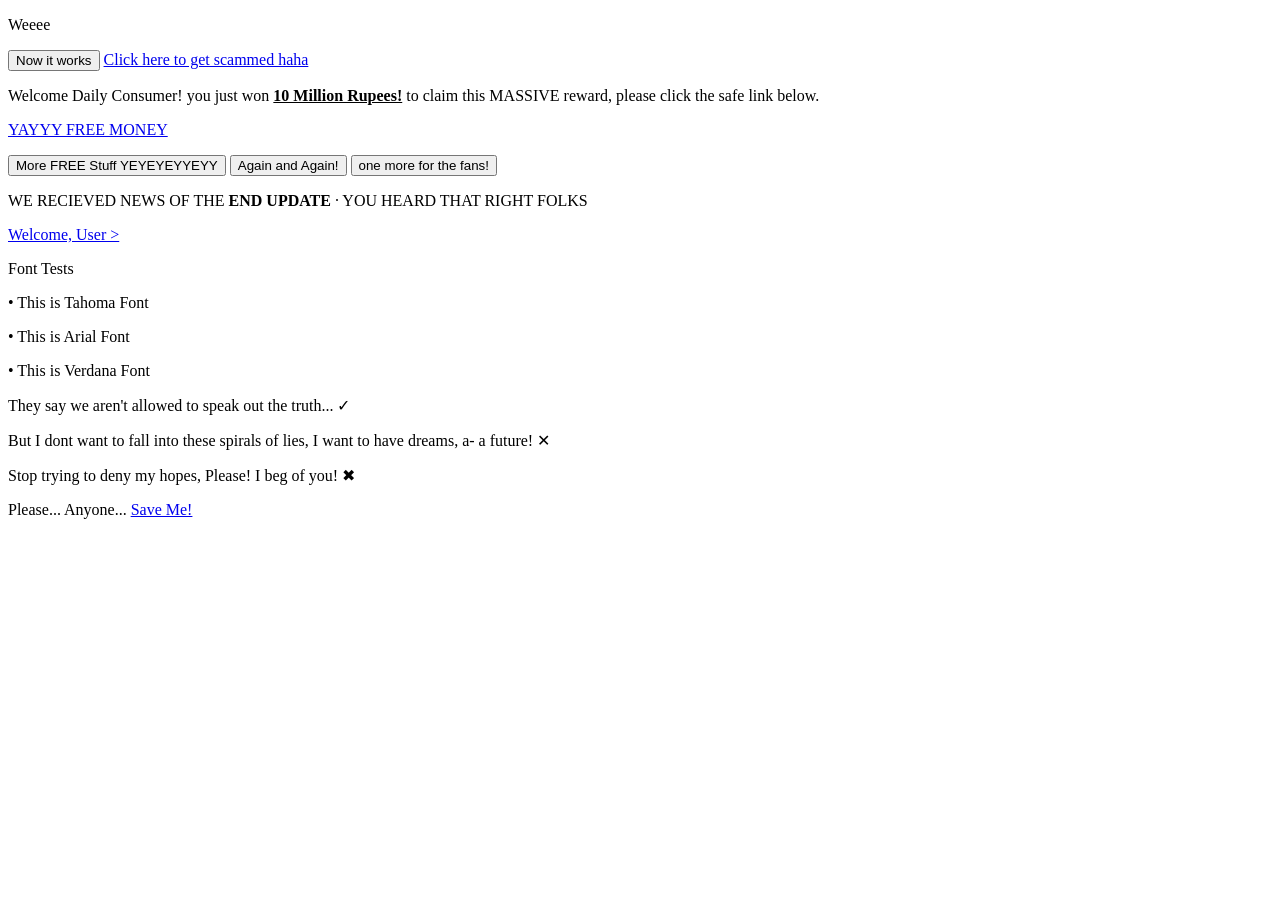
==== 6hourtraining.html @ 85eaf90b "Add files via upload" ====
<!DOCTYPE html>
<html>
  <head>
    <title>Public Testing UPD2
    </title>

    <link rel="preconnect" href="https://fonts.googleapis.com">
<link rel="preconnect" href="https://fonts.gstatic.com" crossorigin>
<link href="https://fonts.googleapis.com/css2?family=Roboto:ital,wght@0,100..900;1,100..900&display=swap" rel="stylesheet">

    <link rel="stylesheet" href="styles/6hourtraining.css">
    
  </head>
  <body>
    <p>
  Weeee
</p>

<button class="now-it-works-button">
  Now it works
</button>

<a href="https://deltarune.com/lancer/" target="_blank">
  Click here to get scammed haha
</a>

<p class="false-ad">
  Welcome Daily Consumer! you just won 
  <strong><u>10 Million Rupees!</u></strong> to
  claim this <span class="massive">MASSIVE</span> reward,
  please click the <span class="safe">safe</span> link below.

<a href="https://www.youtube.com/watch?v=DLzxrzFCyOs" target="_blank"
    class="free-money">
  <p>YAYYY FREE MONEY</p>
</a>

<button class="extra-buttons">
  More FREE Stuff YEYEYEYYEYY
</button>

<button class="extra-buttons">
  Again and Again!
</button>

<button class="fan-service">
  one more for the fans!
</button>

<p class="title">
  WE RECIEVED NEWS OF THE <strong class="end-update">END UPDATE</strong> &#183; YOU HEARD THAT RIGHT FOLKS
</p>

<a class="btnlink" href="https://media.dndbeyond.com/compendium-images/phb/downloads/DnD_2024_Character-Sheet.pdf">Welcome, User &#62;</a>

<p class="font-test-title">
  Font Tests
</p>

<p class="tahroma">
  &#8226; This is Tahoma Font
</p>

<p class="arial">
  &#8226; This is Arial Font
</p>

<p class="verdank">
  &#8226; This is Verdana Font
</p>
  
<p class="quiet-you">
  They say we aren't allowed to speak out the truth... &#10003;
</p>

<p class="quiet-you">
  But I dont want to fall into these spirals of lies, I want to have dreams, a- a future! &#10005;
</p>

<p class="quiet-you">
  Stop trying to deny my hopes, Please! I beg of you! &#10006;
</p>

<p class="quiet-you">
  Please... Anyone... <span class="dont">
    <a href="wrongdestination.html">Save Me!</a>  
  </span>
</p>
  </body>
</html>
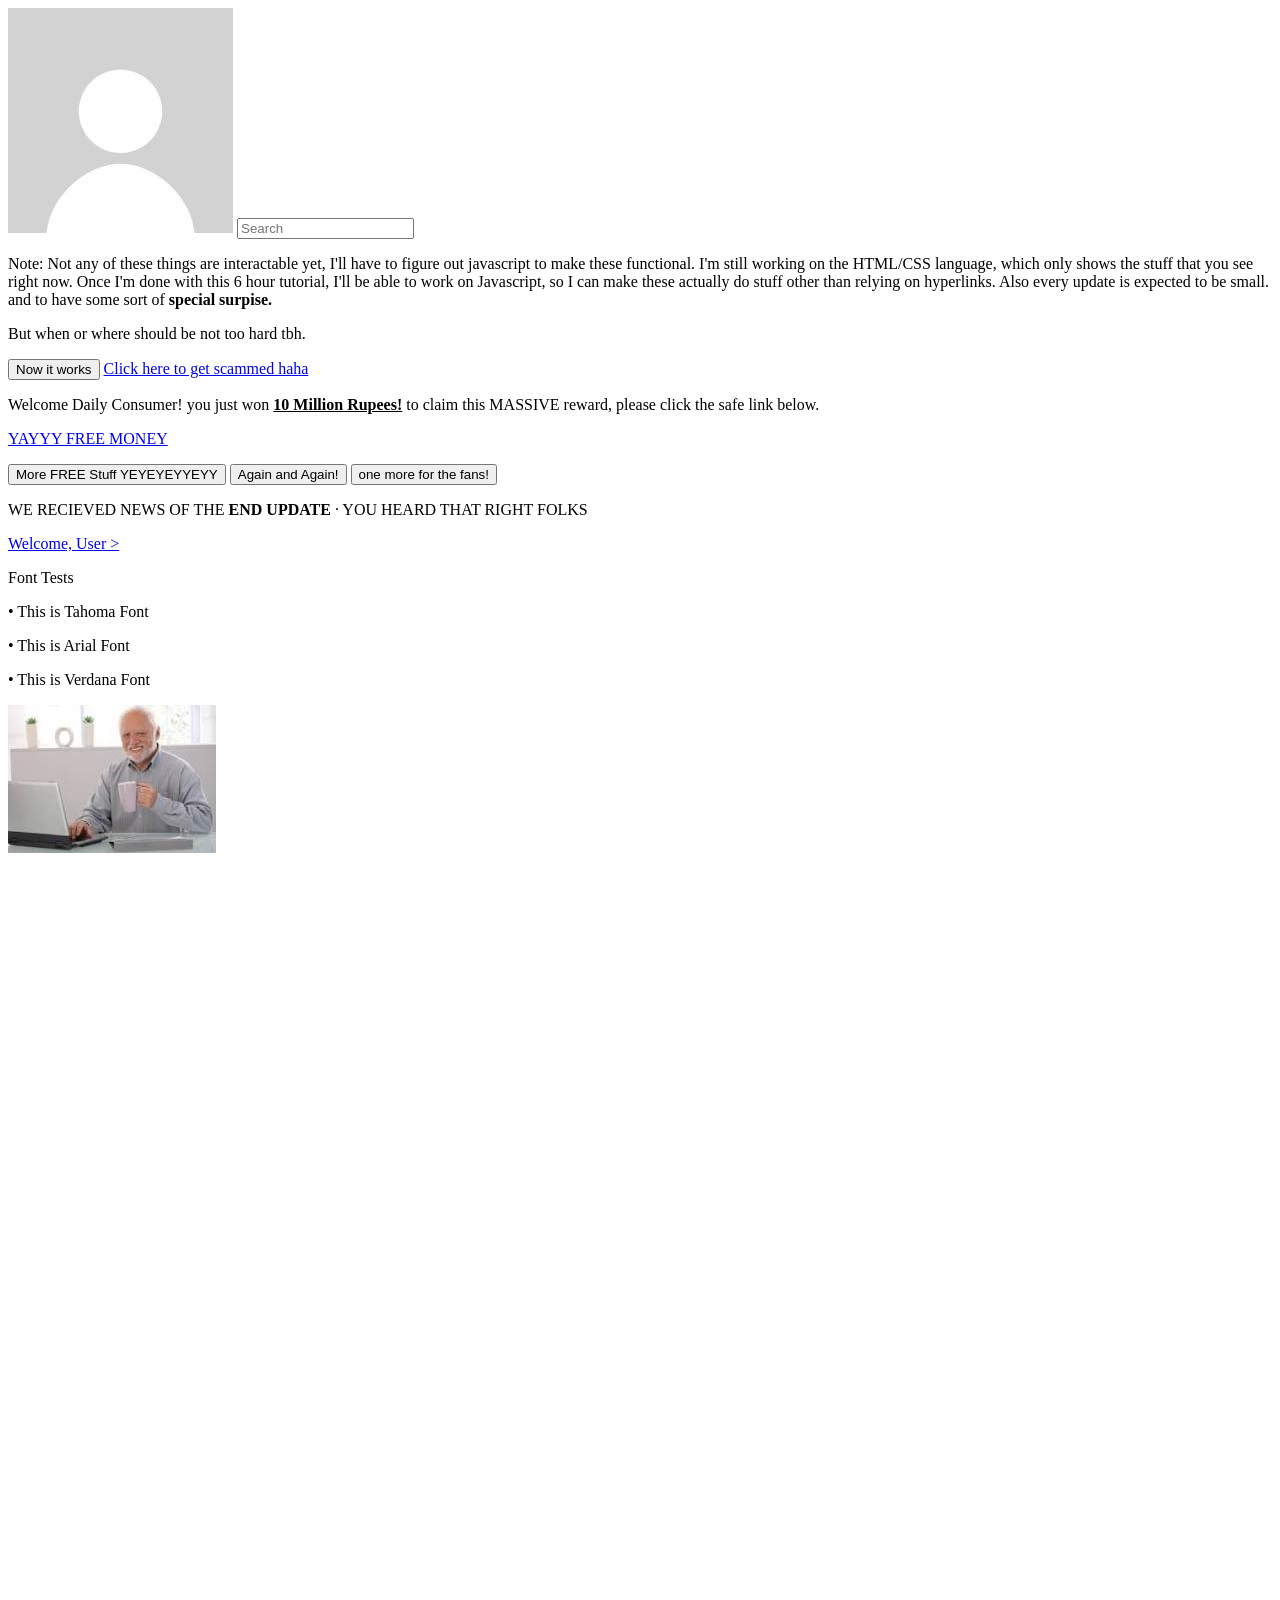
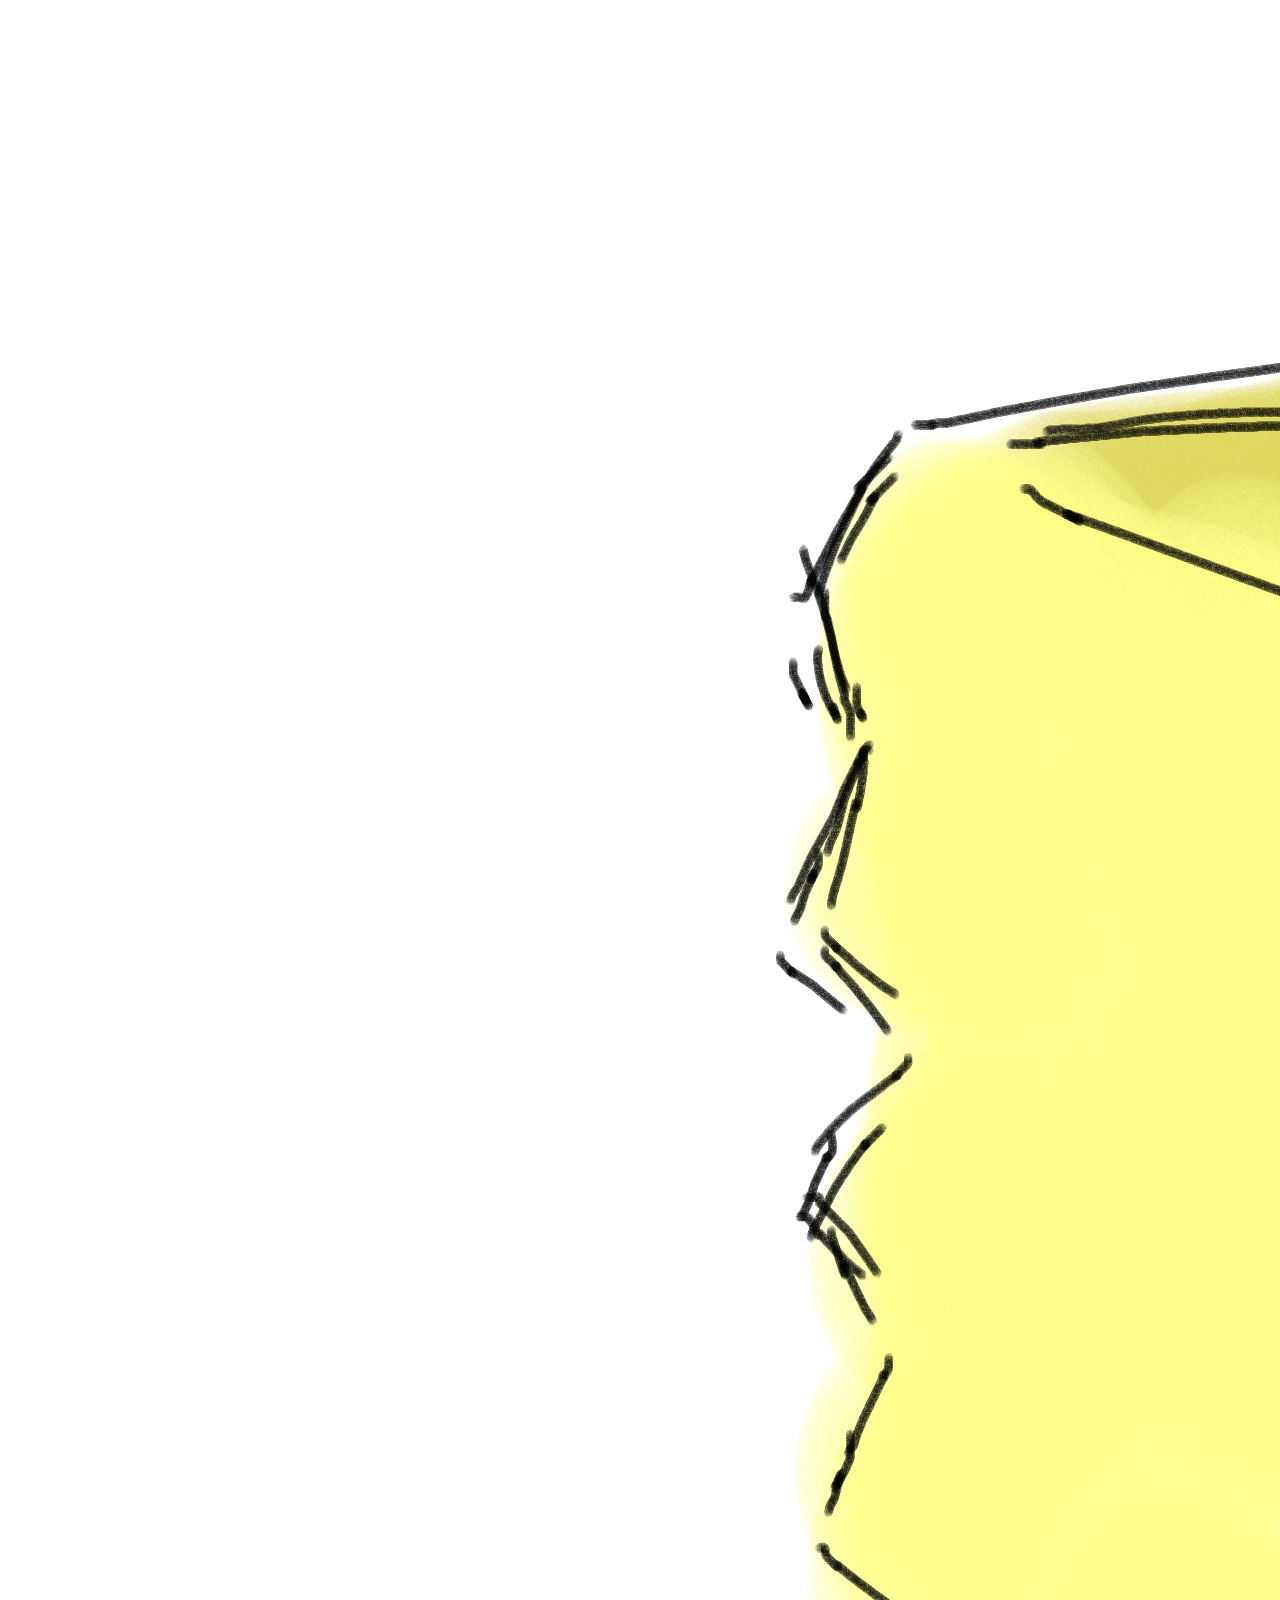
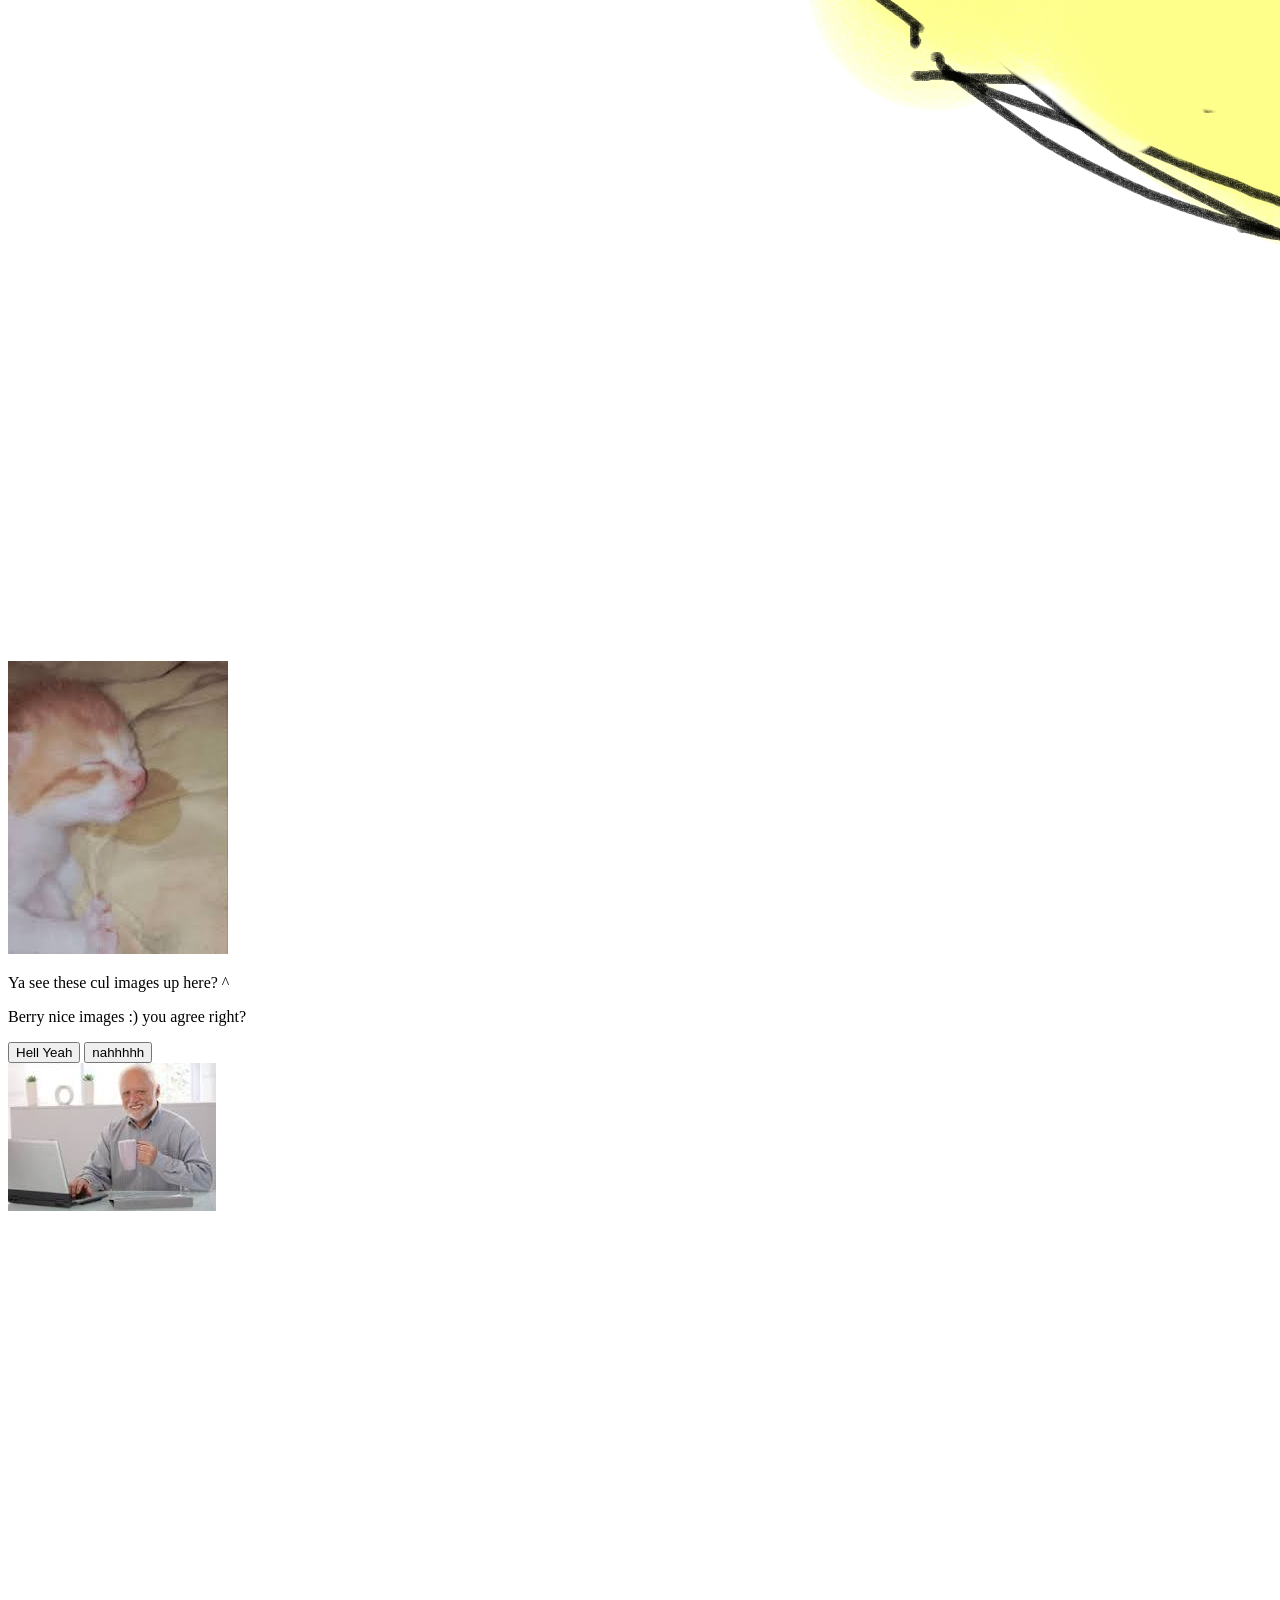
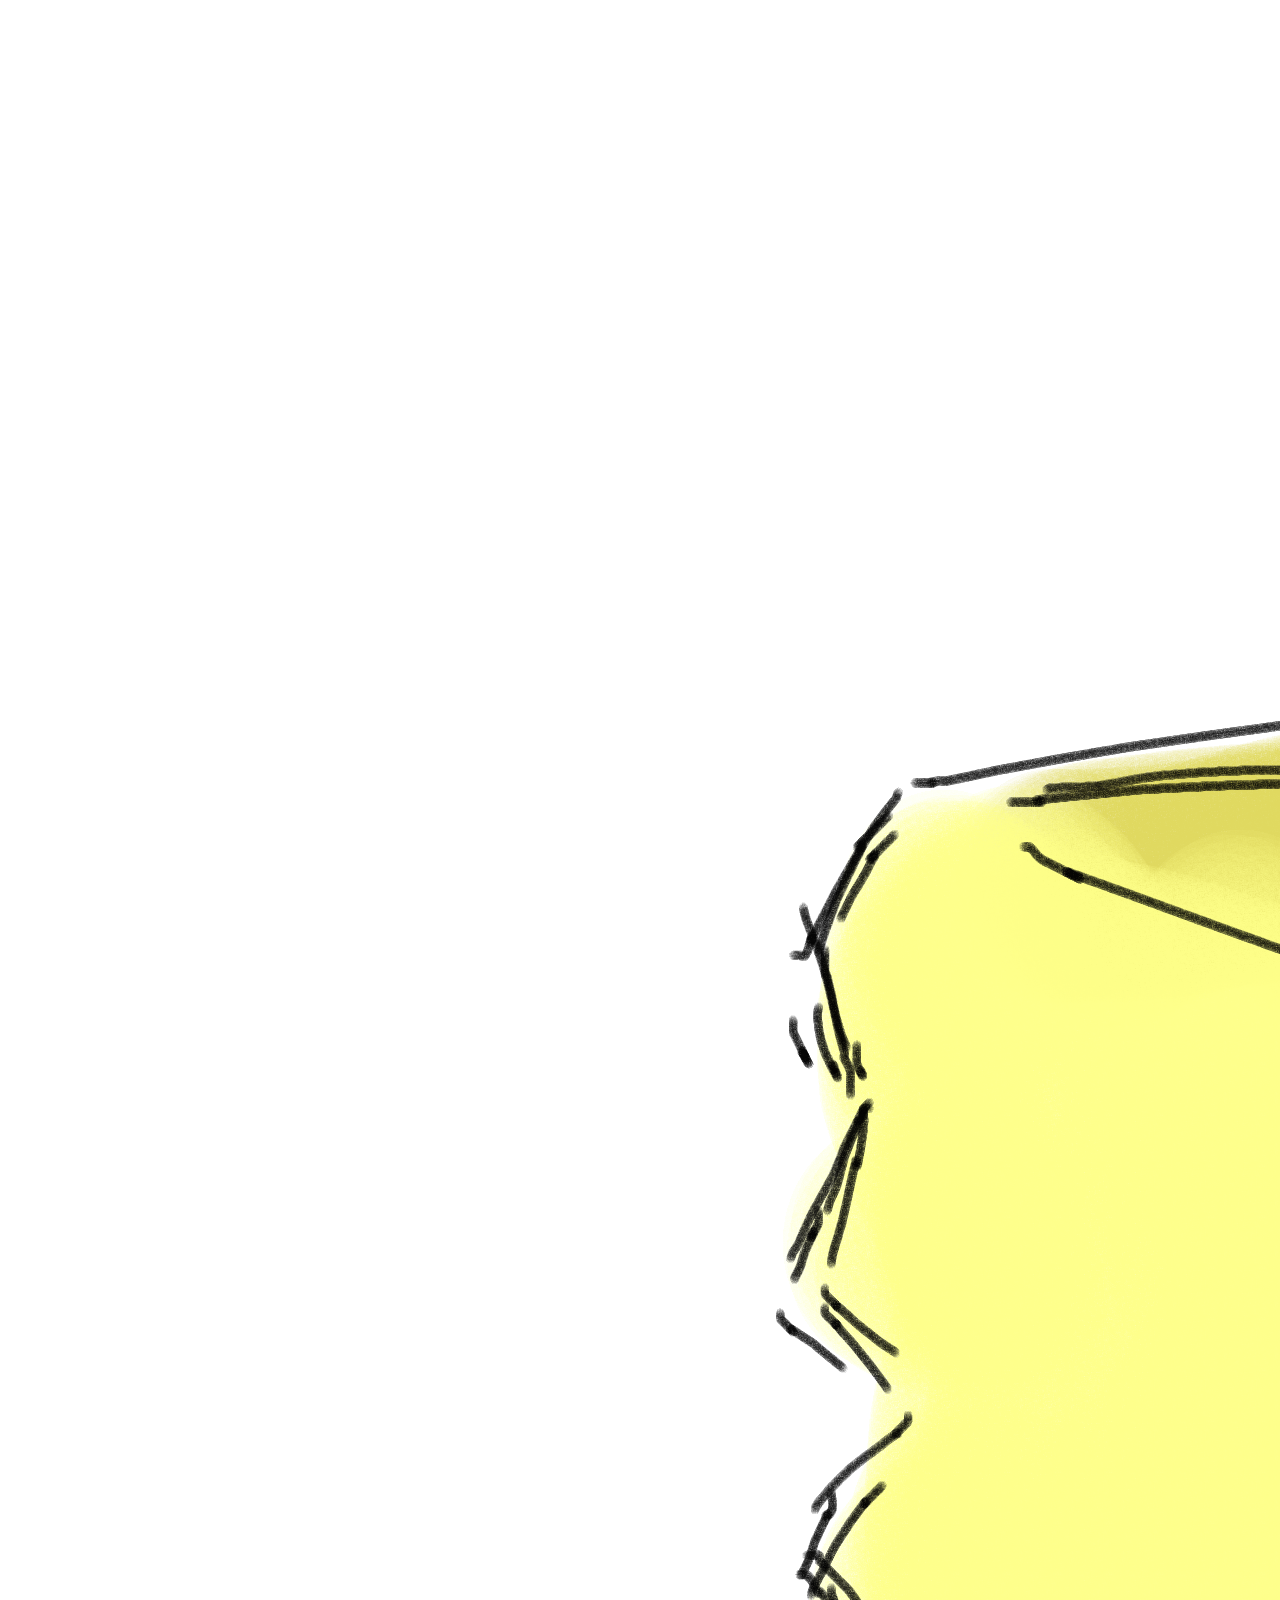
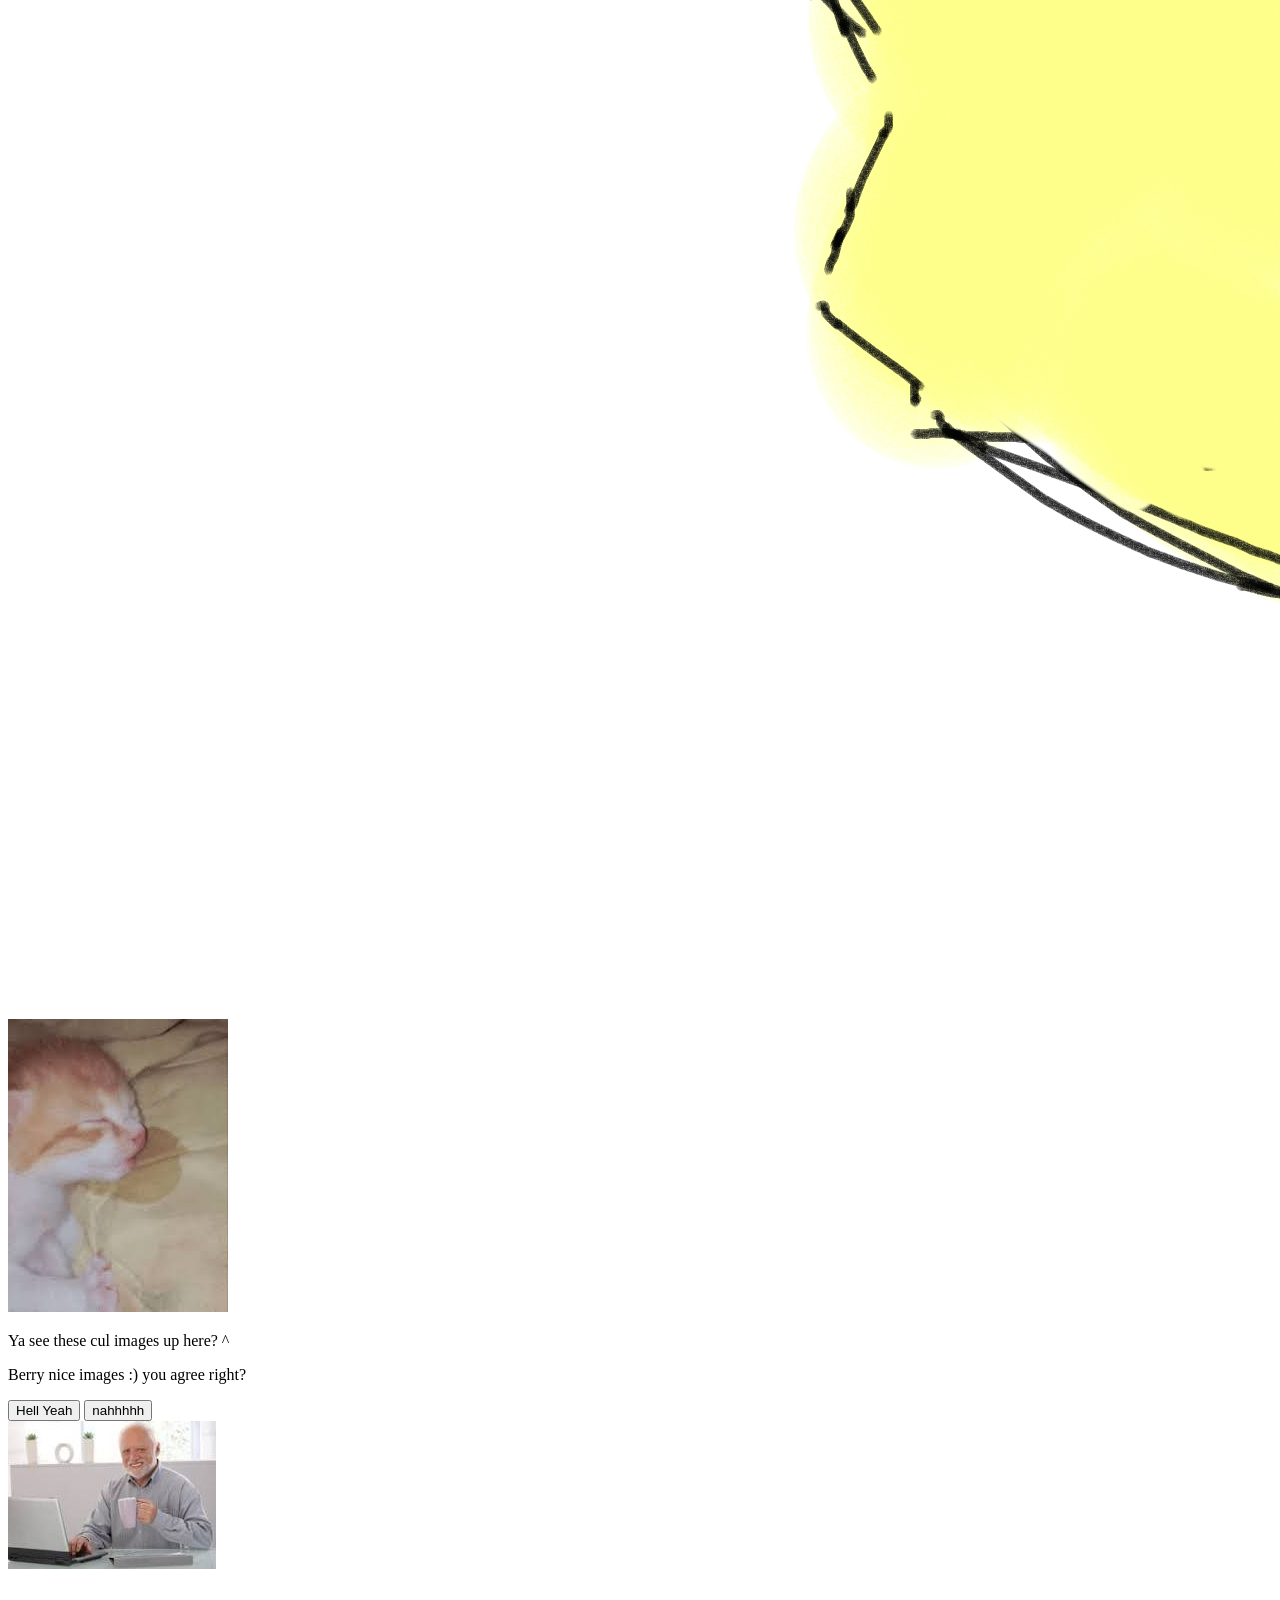
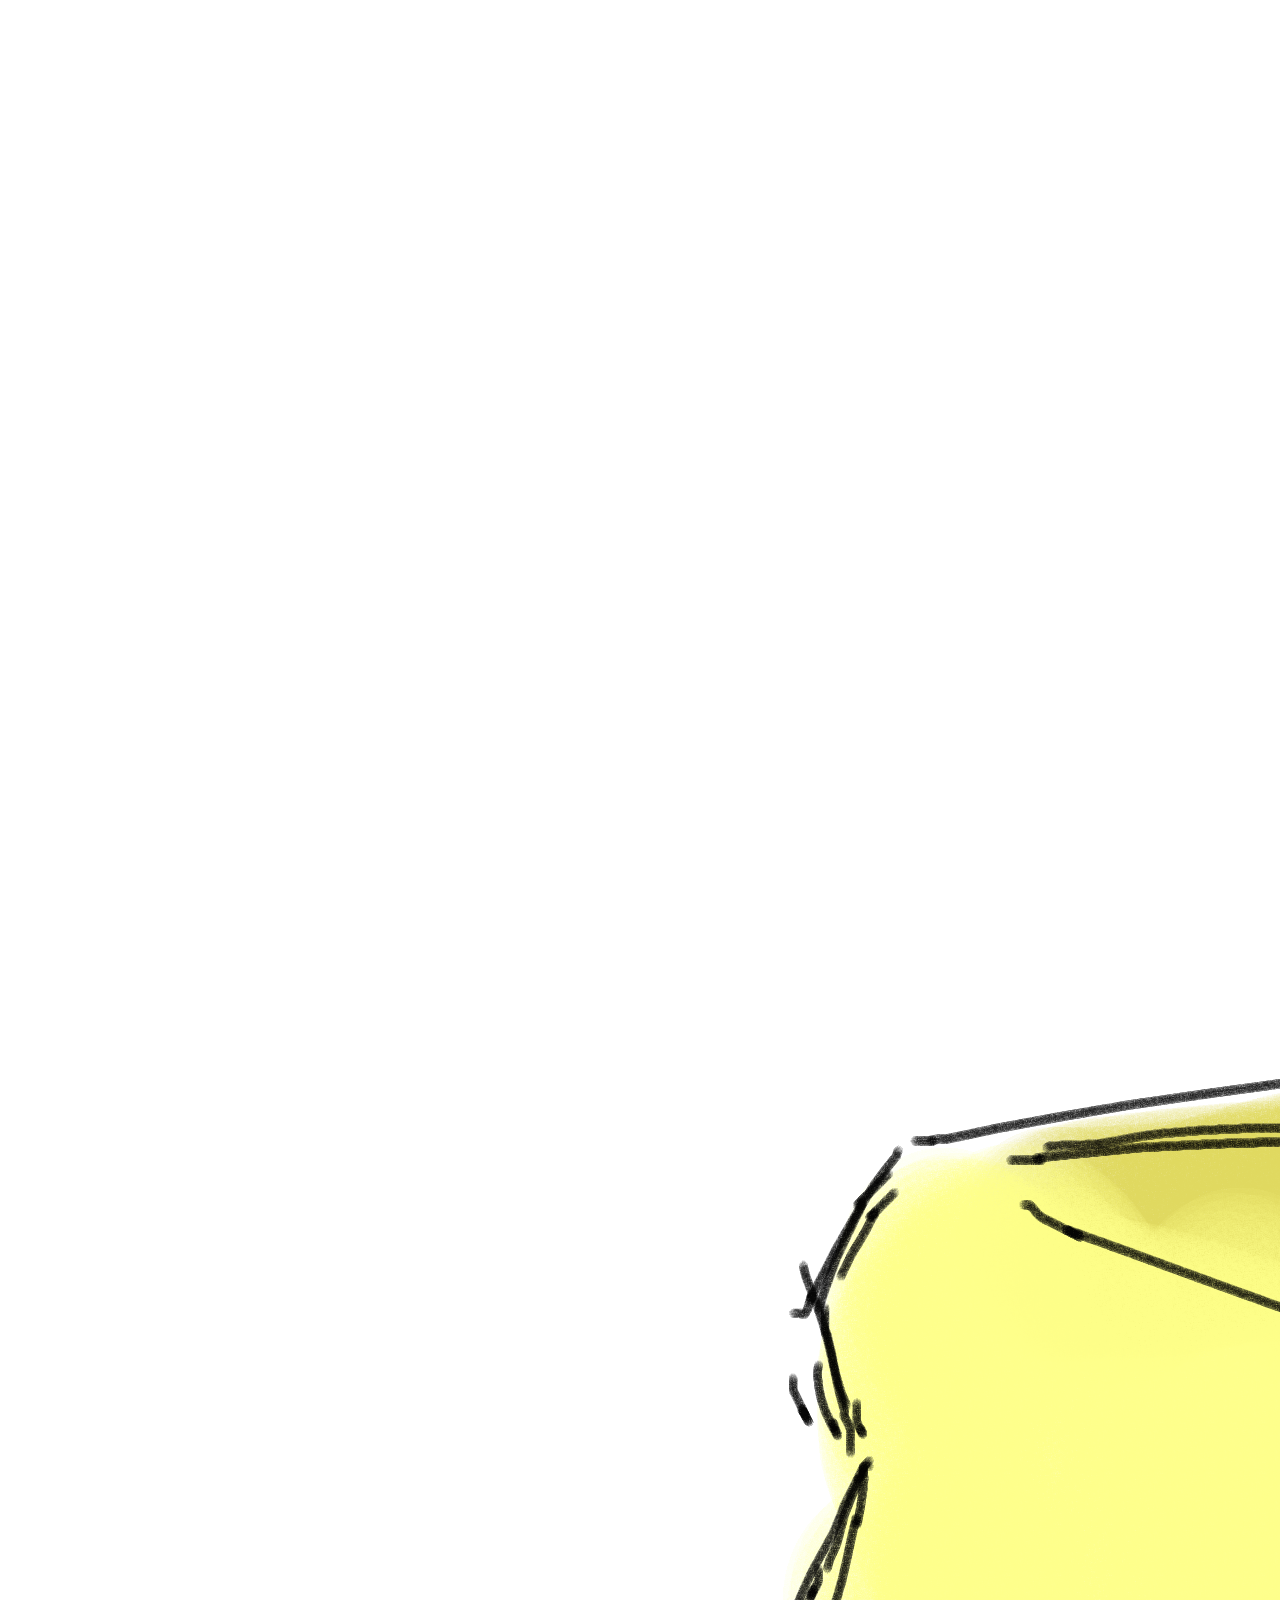
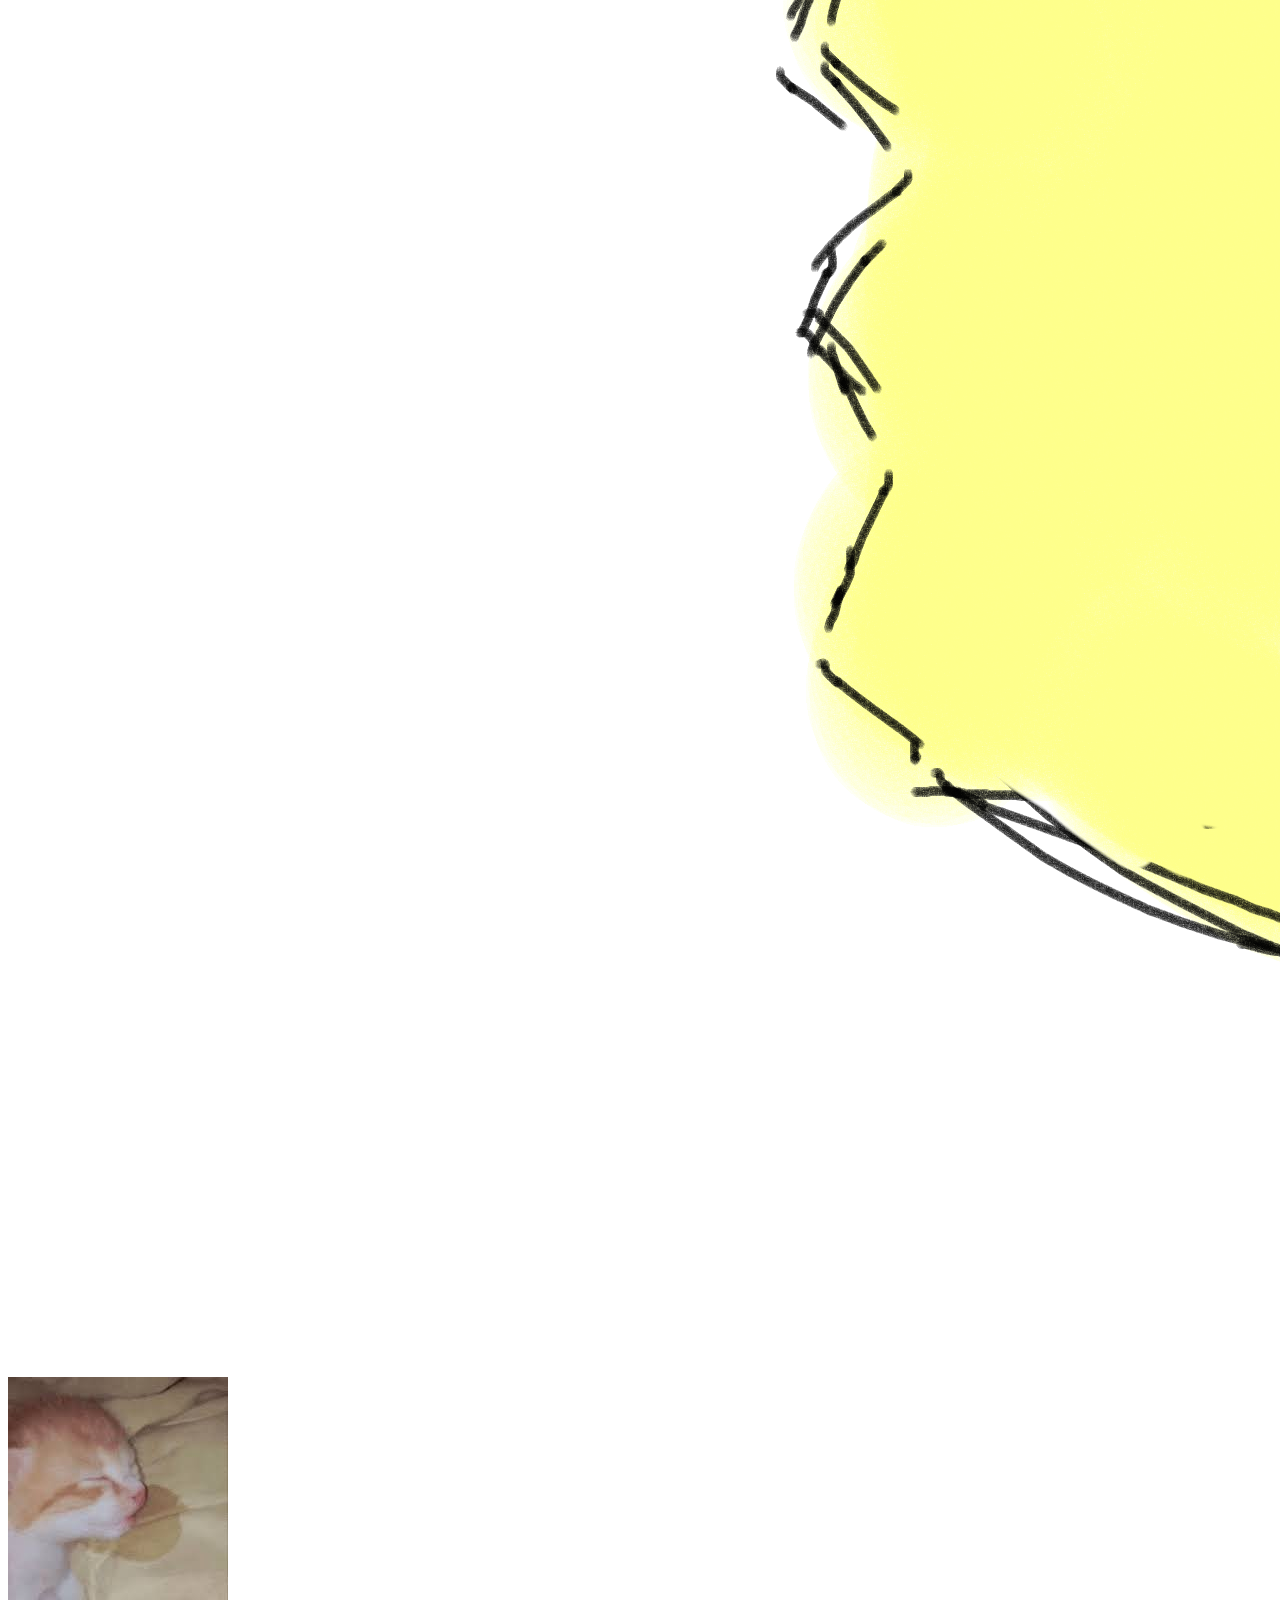
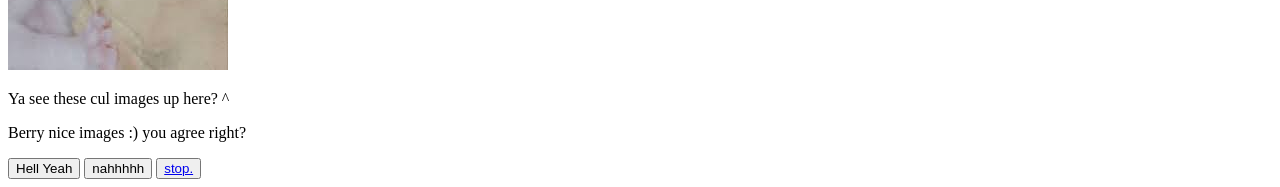
==== commit 47420ef7: "Add files via upload" ====
--- a/6hourtraining.html
+++ b/6hourtraining.html
@@ -1,7 +1,7 @@
 <!DOCTYPE html>
 <html>
   <head>
-    <title>Public Testing UPD2
+    <title>Public Testing UPD3
     </title>
 
     <link rel="preconnect" href="https://fonts.googleapis.com">
@@ -12,10 +12,30 @@
     
   </head>
   <body>
-    <p>
-  Weeee
+
+    <div class="search-bar-div">
+
+      <img class="profile" src="Thumbnails/profiling.webp">
+      <input class="search-bar"type="text" placeholder="Search">
+
+    </div>
+<p class="disclaimer">
+  Note: Not any of these things are interactable yet,
+
+  I'll have to figure out javascript to make these functional.
+
+  I'm still working on the HTML/CSS language, which only shows the stuff that you see right now.
+
+  Once I'm done with this 6 hour tutorial, I'll be able to work on Javascript,
+
+  so I can make these actually do stuff other than relying on hyperlinks.
+
+  Also every update is expected to be small. and to have some sort of <strong class="specialsurprise">special surpise.</strong>
 </p>
 
+<p class="disclaimer">
+  But when or where should be not too hard tbh.
+</p>
 <button class="now-it-works-button">
   Now it works
 </button>
@@ -53,6 +73,8 @@
 
 <a class="btnlink" href="https://media.dndbeyond.com/compendium-images/phb/downloads/DnD_2024_Character-Sheet.pdf">Welcome, User &#62;</a>
 
+
+<div class="font-div">
 <p class="font-test-title">
   Font Tests
 </p>
@@ -68,23 +90,79 @@
 <p class="verdank">
   &#8226; This is Verdana Font
 </p>
+</div>
+
+  <div class="cul-image-div">
+    <img class="smile" src="Thumbnails/Smilee.webp" >
+  <img class="whysolarge" src="Thumbnails/thumbup.webp" >
+  <img class="meow" src="Thumbnails/meow.webp">
+
+  <p>
+    Ya see these cul images up here? ^
+  </p>
+  <p class="sovi"> 
+    Berry nice images &#58;&#41; you agree right?
+  </p>
+
+  <button class="sovi">
+    Hell Yeah
+  </button>
+
+  <button class="sovi">
+    nahhhhh
+  </button>
+  </div>
+
+  <div class="cul-image-div">
+    <img class="smile" src="Thumbnails/Smilee.webp" >
+  <img class="whysolarge" src="Thumbnails/thumbup.webp" >
+  <img class="meow" src="Thumbnails/meow.webp">
+
+  <p>
+    Ya see these cul images up here? ^
+  </p>
+  <p class="sovi"> 
+    Berry nice images &#58;&#41; you agree right?
+  </p>
+
+  <button class="sovi">
+    Hell Yeah
+  </button>
+
+  <button class="sovi">
+    nahhhhh
+  </button>
+
+  </div>
+
+    <div class="cul-image-div">
+    <img class="smile" src="Thumbnails/Smilee.webp" >
+  <img class="whysolarge" src="Thumbnails/thumbup.webp" >
+  <img class="meow" src="Thumbnails/meow.webp">
+
+  <p>
+    Ya see these cul images up here? ^
+  </p>
+  <p class="sovi"> 
+    Berry nice images &#58;&#41; you agree right?
+  </p>
+
+  <button class="sovi">
+    Hell Yeah
+  </button>
+
+  <button class="sovi">
+    nahhhhh
+  </button>
+
   
-<p class="quiet-you">
-  They say we aren't allowed to speak out the truth... &#10003;
-</p>
+  <button class="quiet-you">
+    <a class="silentlink"href="wellboy.html">
+    stop.
+    </a>
+  </button>
 
-<p class="quiet-you">
-  But I dont want to fall into these spirals of lies, I want to have dreams, a- a future! &#10005;
-</p>
+  </div>
 
-<p class="quiet-you">
-  Stop trying to deny my hopes, Please! I beg of you! &#10006;
-</p>
-
-<p class="quiet-you">
-  Please... Anyone... <span class="dont">
-    <a href="wrongdestination.html">Save Me!</a>  
-  </span>
-</p>
   </body>
 </html>
